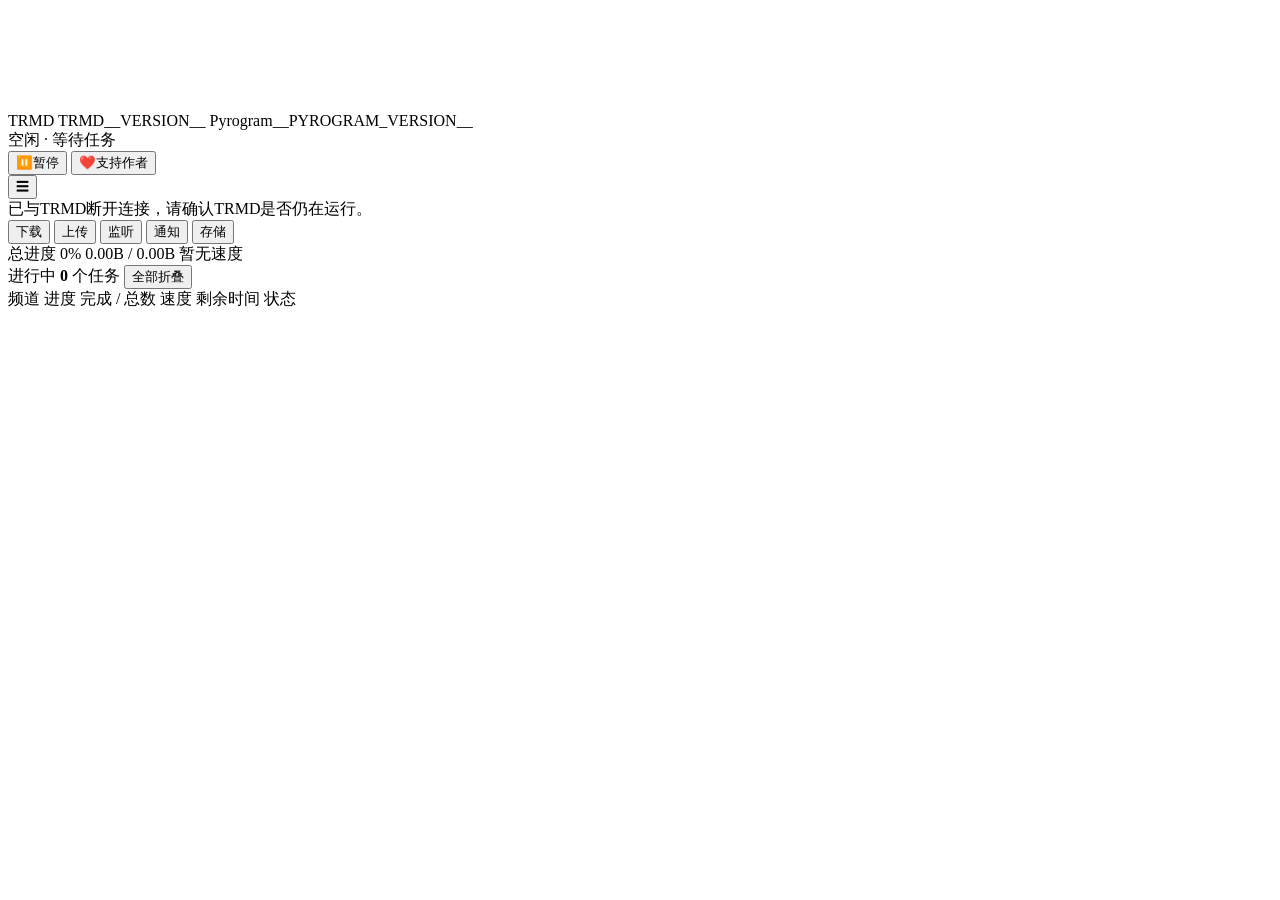
==== module/templates/index.html @ 989db816 "v2.1.3 在网页面板新增通知板块，下载、上传、转发通知并记录创建者。 v2.1.3 通知改为网页推送，不再由机器人发送消息，上限200条。 Signed-off-by: Gentlesprite " ====
<!DOCTYPE html>
<html lang="zh-CN">
<head>
<meta charset="UTF-8">
<meta name="viewport" content="width=device-width, initial-scale=1">
<meta name="darkreader-lock">
<title>TRMD</title>
<link rel="icon" type="image/x-icon" href="img/favicon.ico">
<link rel="stylesheet" href="css/style.css">
</head>
<body data-bot="__HAS_BOT__" data-storage="__HAS_STORAGE__">
<canvas class="bg-gradient" id="bgGradient" width="100" height="100" data-colors="#4f5bd5,#962fbf,#dd6cb9,#fec496"></canvas>
<div class="wrap">
<header>
    <div class="topbar">
        <div class="brand">
            <span class="logo">TRMD
                <span class="logo-tip" id="logoVersion">
                    <span class="tip-row"><span class="tip-key">TRMD</span><span class="tip-val" id="tipTrmd">__VERSION__</span></span>
                    <span class="tip-row"><span class="tip-key">Pyrogram</span><span class="tip-val" id="tipPyrogram">__PYROGRAM_VERSION__</span></span>
                </span>
            </span>
            <div class="status">
                <span class="dot" id="dot"></span>
                <span id="statusText">空闲 · 等待任务</span>
            </div>
        </div>
        <button class="support-btn" id="btnPause" type="button">⏸️暂停</button>
        <button class="support-btn" id="supportBtn" type="button"><span class="support-icon">❤️</span>支持作者</button>
        <div class="menu-wrap" id="menuWrap">
            <button class="menu-btn" id="menuBtn" type="button" title="更多">☰</button>
            <div class="menu-dropdown" id="menuDropdown" hidden>
                <a class="menu-item" id="linkGithub" href="#" target="_blank" rel="noopener" hidden>📦GitHub</a>
                <a class="menu-item" id="linkChannel" href="#" target="_blank" rel="noopener" hidden>📌订阅频道</a>
                <a class="menu-item" id="linkVideo" href="#" target="_blank" rel="noopener" hidden>🎬视频教程</a>
                <button class="menu-item" id="btnSettings" type="button">🔧修改配置</button>
                <button class="menu-item" id="btnLogout" type="button" hidden>🚪退出登录</button>
            </div>
        </div>
    </div>
</header>

<div class="offline" id="offline">已与TRMD断开连接，请确认TRMD是否仍在运行。</div>

<div class="layout">
    <aside class="sidebar" id="sidebar">
        <button class="side-item active" data-section="download" type="button">下载</button>
        <button class="side-item" data-section="upload" type="button">上传</button>
        <button class="side-item" data-section="listener" type="button">监听</button>
        <button class="side-item" data-section="notice" type="button">通知</button>
        <button class="side-item" data-section="storage" type="button">存储</button>
    </aside>

    <main class="content">
        <div id="downloadSummary">
            <div class="panel overall">
                <div class="overall-top">
                    <span class="label">总进度</span>
                    <span class="big" id="overallPercent">0%</span>
                    <span class="muted" id="overallInfo">0.00B / 0.00B</span>
                    <span class="muted" id="overallExtra">暂无速度</span>
                </div>
                <div class="track track-lg">
                    <div class="fill" id="overallFill"></div>
                </div>
            </div>
            <div class="stat" id="stat"></div>
        </div>

        <div id="uploadSummary" hidden>
            <div class="panel overall">
                <div class="overall-top">
                    <span class="label">总进度</span>
                    <span class="big" id="uploadPercent">0%</span>
                    <span class="muted" id="uploadInfo">0.00B / 0.00B</span>
                    <span class="muted" id="uploadExtra">暂无速度</span>
                </div>
                <div class="track track-lg">
                    <div class="fill" id="uploadFill"></div>
                </div>
            </div>
            <div class="stat" id="uploadStat"></div>
        </div>

        <div class="page" id="page-download">
            <div class="section-head">
                <span class="gcount">进行中 <b id="badgeDownload">0</b> 个任务</span>
                <button class="toggle" id="toggleAll" type="button">全部折叠</button>
            </div>
            <div class="list" data-table="download">
                <div class="list-scroll">
                    <div class="list-head">
                        <span id="headName"><span class="htext">频道</span></span>
                        <span class="h-progress"><span class="htext">进度</span></span>
                        <span class="h-size" id="headSize"><span class="htext">完成 / 总数</span></span>
                        <span class="h-speed"><span class="htext">速度</span></span>
                        <span class="h-remain"><span class="htext">剩余时间</span></span>
                        <span class="h-status"><span class="htext">状态</span></span>
                    </div>
                    <div id="download"></div>
                </div>
            </div>
        </div>

        <div class="page" id="page-upload" hidden>
            <div class="section-head">
                <span class="gcount">进行中 <b id="badgeUpload">0</b> 个任务</span>
                <button class="toggle" id="toggleUpload" type="button">全部折叠</button>
            </div>
            <div class="list" data-table="upload">
                <div class="list-scroll">
                    <div class="list-head">
                        <span class="h-name"><span class="htext">频道</span></span>
                        <span class="h-progress"><span class="htext">进度</span></span>
                        <span class="h-size"><span class="htext">完成 / 总数</span></span>
                        <span class="h-speed"><span class="htext">速度</span></span>
                        <span class="h-remain"><span class="htext">剩余时间</span></span>
                        <span class="h-status"><span class="htext">状态</span></span>
                    </div>
                    <div id="upload"></div>
                </div>
            </div>
        </div>

        <div class="page" id="page-listener" hidden>
            <div class="tabs" id="listenTabs">
                <button class="tab active" data-listen="forward" type="button">转发</button>
                <button class="tab" data-listen="download" type="button">下载</button>
            </div>
            <div class="list listen-two" id="listenForwardBox" data-table="forward">
                <div class="list-scroll">
                    <div class="list-head">
                        <span><span class="htext">监听频道</span></span>
                        <span><span class="htext">转发频道</span></span>
                        <span class="h-action"><span class="htext">操作</span></span>
                    </div>
                    <div id="listenForward"></div>
                </div>
            </div>
            <div class="list listen-one" id="listenDownloadBox" data-table="listen_download" hidden>
                <div class="list-scroll">
                    <div class="list-head">
                        <span><span class="htext">监听频道</span></span>
                        <span class="h-action"><span class="htext">操作</span></span>
                    </div>
                    <div id="listenDownload"></div>
                </div>
            </div>
        </div>
        <div class="page" id="page-notice" hidden>
            <div class="tabs" id="noticeTabs">
                <button class="tab active" data-notice="download" type="button">下载</button>
                <button class="tab" data-notice="upload" type="button">上传</button>
                <button class="tab" data-notice="forward" type="button">转发</button>
            </div>
            <div class="list notice-list" data-table="notice">
                <div class="list-scroll">
                    <div class="list-head">
                        <span><span class="htext">内容</span></span>
                        <span><span class="htext">创建者</span></span>
                        <span><span class="htext">时间</span></span>
                    </div>
                    <div id="notice"></div>
                </div>
            </div>
        </div>
        <div class="page" id="page-storage" hidden>
            <div class="panel storage-disk">
                <div class="disk-row disk-row-lead">
                    <span class="disk-row-label">保存目录</span>
                    <span class="disk-row-path" id="storageDiskPath">—</span>
                </div>
                <div class="track track-lg disk-track">
                    <div class="fill" id="storageDiskFill"></div>
                </div>
                <div class="disk-legend">
                    <span class="dot"></span><span>磁盘已用</span>
                    <span class="dot dot-free"></span><span>磁盘可用</span>
                    <span class="disk-value" id="storageDiskValue">—</span>
                </div>
                <div class="disk-row disk-row-split">
                    <span class="disk-row-label">缓存目录</span>
                    <span class="disk-row-path" id="storageCachePath">—</span>
                    <span class="disk-row-value" id="storageCacheValue">—</span>
                </div>
            </div>
            <div class="tabs" id="storageTabs">
                <button class="tab active" data-storage="download" type="button">下载</button>
                <button class="tab" data-storage="upload" type="button">上传</button>
            </div>
            <div class="section-head">
                <span class="gcount">共 <b id="badgeStorage">0</b> 条存储</span>
                <div class="storage-pager" id="storagePager">
                    <div class="pager-size">每页
                        <div class="pager-select" id="storagePageSize">
                            <button type="button" class="pager-select-btn" id="storagePageSizeBtn">
                                <span class="pager-select-val" id="storagePageSizeVal">100</span>
                                <span class="pager-select-caret"></span>
                            </button>
                            <div class="pager-select-pop" id="storagePageSizePop" hidden>
                                <button type="button" class="pager-select-opt" data-size="20">20</button>
                                <button type="button" class="pager-select-opt" data-size="50">50</button>
                                <button type="button" class="pager-select-opt" data-size="100">100</button>
                                <button type="button" class="pager-select-opt" data-size="200">200</button>
                                <button type="button" class="pager-select-opt" data-size="500">500</button>
                                <button type="button" class="pager-select-opt" data-size="0">全部</button>
                            </div>
                        </div>
                    </div>
                    <button class="pager-btn" id="storagePrev" type="button" title="上一页">‹</button>
                    <span class="pager-ind">第 <b class="pager-cur">1</b> / <b class="pager-total">1</b> 页</span>
                    <button class="pager-btn" id="storageNext" type="button" title="下一页">›</button>
                    <span class="pager-meta" id="storagePagerMeta"></span>
                </div>
                <button class="toggle" id="toggleStorage" type="button">刷新</button>
            </div>
            <div class="list list-storage" data-table="storage">
                <div class="list-scroll">
                    <div class="list-head">
                        <span><span class="htext">频道 / 消息</span></span>
                        <span><span class="htext">文件</span></span>
                        <span><span class="htext">链接</span></span>
                        <span><span class="htext">大小</span></span>
                        <span><span class="htext">消息ID</span></span>
                        <span><span class="htext">类型</span></span>
                        <span><span class="htext">状态</span></span>
                        <span><span class="htext">时间</span></span>
                    </div>
                    <div id="storage"></div>
                </div>
            </div>
        </div>
    </main>
</div>
</div>

<!-- 文件名悬停提示:显示被折行省略的完整名称,由 JS 定位与填充。 -->
<div class="name-tip" id="nameTip"></div>

<div class="modal-mask" id="supportModal" hidden>
    <div class="modal-card">
        <div class="modal-head">
            <span class="modal-title">支持作者</span>
            <button class="modal-close" id="supportClose" type="button" title="关闭">✖</button>
        </div>
        <img class="modal-pay" src="img/pay.png" alt="收款码">
        <div class="modal-tip">微信或支付宝扫码支持作者，您的支持是我持续更新的动力。</div>
    </div>
</div>

<div class="modal-mask" id="confirmModal" hidden>
    <div class="modal-card">
        <div class="modal-head">
            <span class="modal-title" id="confirmTitle">确认操作</span>
            <button class="modal-close" id="confirmClose" type="button" title="取消">✖</button>
        </div>
        <div class="modal-body" id="confirmText"></div>
        <div class="modal-foot">
            <button class="modal-btn" id="confirmCancel" type="button">取消</button>
            <button class="modal-btn danger" id="confirmOk" type="button">确定</button>
        </div>
    </div>
</div>
<div class="modal-mask" id="loginModal" hidden>
    <div class="modal-card login-card">
        <div class="modal-head">
            <span class="modal-title">需要登录</span>
        </div>
        <div class="modal-body">
            <div class="login-row">
                <label class="login-label" for="loginUser">账号：</label>
                <input class="login-input trmd-input" id="loginUser" type="text" autocomplete="username" placeholder="请输入账号">
            </div>
            <div class="login-row">
                <label class="login-label" for="loginPass">密码：</label>
                <input class="login-input trmd-input" id="loginPass" type="password" autocomplete="current-password" placeholder="请输入密码">
            </div>
            <label class="login-remember">
                <input id="loginRemember" type="checkbox" checked>
                <span>30天内免登录</span>
            </label>
            <button class="modal-btn login-submit" id="loginSubmit" type="button">登录</button>
        </div>
    </div>
</div>
<div class="modal-mask" id="settingsModal" hidden>
    <div class="modal-card">
        <div class="modal-head">
            <span class="modal-title">修改配置</span>
            <button class="modal-close" id="settingsClose" type="button" title="关闭">✖</button>
        </div>
        <div class="modal-body">
            <div class="cfg-block">
                <div class="cfg-block-title">保存目录</div>
                <input class="login-input trmd-input" id="saveDirInput" type="text" placeholder="支持通配符" autocomplete="off">
            </div>
            <div class="cfg-block">
                <div class="cfg-block-title">最大任务数</div>
                <div class="cfg-grid">
                    <div class="cfg-item">
                        <label class="login-label" for="maxDownload">下载</label>
                        <input class="login-input trmd-input" id="maxDownload" type="number" min="1" max="10" step="1">
                    </div>
                    <div class="cfg-item">
                        <label class="login-label" for="maxUpload">上传</label>
                        <input class="login-input trmd-input" id="maxUpload" type="number" min="1" max="10" step="1">
                    </div>
                </div>
            </div>
            <div class="cfg-block">
                <div class="cfg-block-title">最大重试数</div>
                <div class="cfg-grid">
                    <div class="cfg-item">
                        <label class="login-label" for="maxRetryDownload">下载</label>
                        <input class="login-input trmd-input" id="maxRetryDownload" type="number" min="1" step="1">
                    </div>
                    <div class="cfg-item">
                        <label class="login-label" for="maxRetryUpload">上传</label>
                        <input class="login-input trmd-input" id="maxRetryUpload" type="number" min="1" step="1">
                    </div>
                </div>
            </div>
        </div>
        <div class="modal-foot">
            <button class="modal-btn" id="saveDirCancel" type="button">取消</button>
            <button class="modal-btn danger" id="saveDirApply" type="button">应用</button>
        </div>
    </div>
</div>
<script src="js/app.js"></script>
</body>
</html>
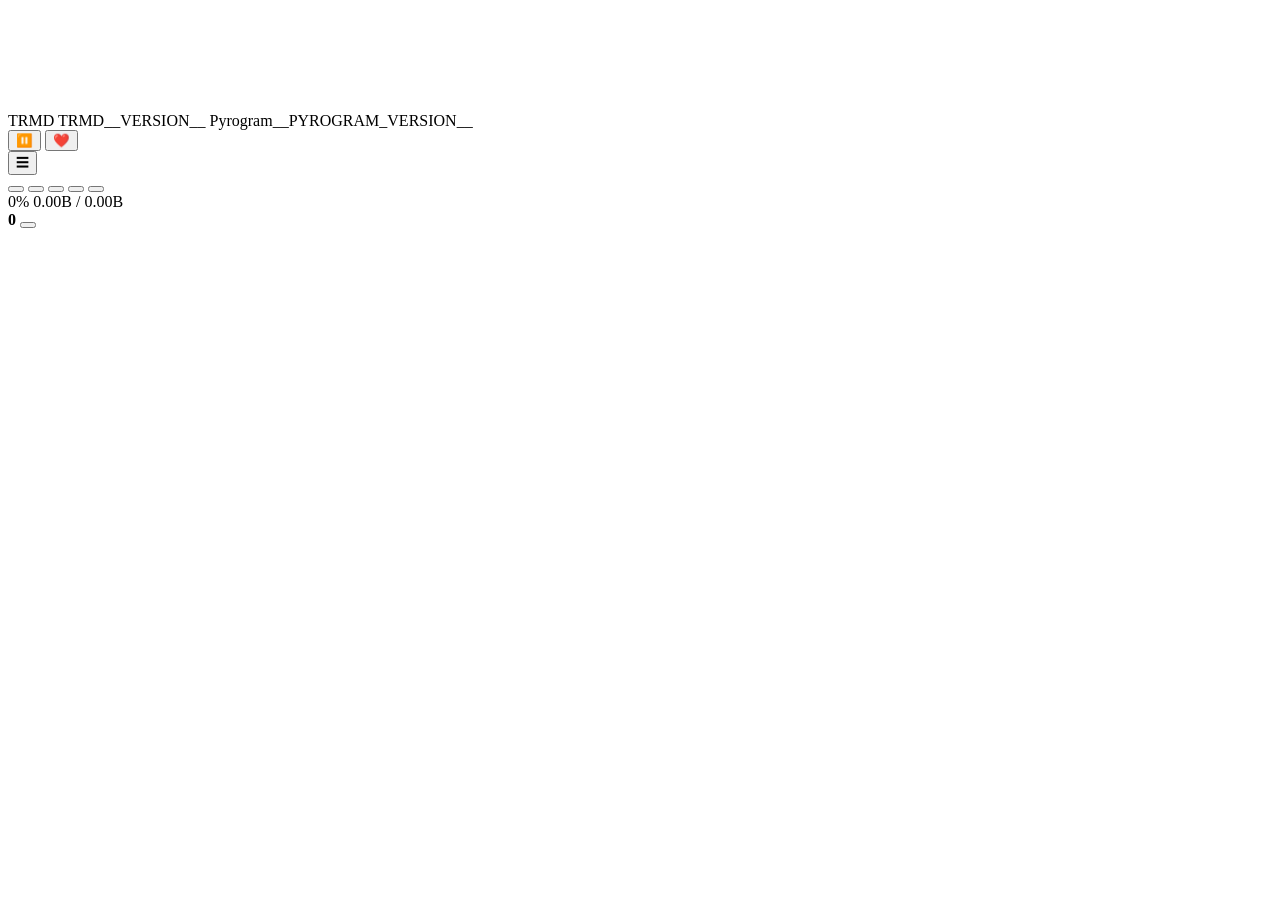
==== commit 4af14e73: "v2.2.0 使用gettext进行对前端部分文案进行翻译。 Signed-off-by: Gentlesprite <77564247+Gentlesprite@users.noreply.gith" ====
--- a/module/templates/index.html
+++ b/module/templates/index.html
@@ -22,44 +22,46 @@
             </span>
             <div class="status">
                 <span class="dot" id="dot"></span>
-                <span id="statusText">空闲 · 等待任务</span>
-            </div>
-        </div>
-        <button class="support-btn" id="btnPause" type="button">⏸️暂停</button>
-        <button class="support-btn" id="supportBtn" type="button"><span class="support-icon">❤️</span>支持作者</button>
+                <span id="statusText"></span>
+            </div>
+        </div>
+        <button class="support-btn" id="btnPause" type="button"><span class="btn-emoji">⏸️</span><span class="btn-label"></span></button>
+        <a class="support-btn" id="linkProxySeller" href="#" target="_blank" rel="noopener" hidden><span class="btn-emoji">🛒</span></a>
+        <button class="support-btn" id="supportBtn" type="button"><span class="btn-emoji support-icon">❤️</span></button>
         <div class="menu-wrap" id="menuWrap">
-            <button class="menu-btn" id="menuBtn" type="button" title="更多">☰</button>
+            <button class="menu-btn" id="menuBtn" type="button" title="">☰</button>
             <div class="menu-dropdown" id="menuDropdown" hidden>
-                <a class="menu-item" id="linkGithub" href="#" target="_blank" rel="noopener" hidden>📦GitHub</a>
-                <a class="menu-item" id="linkChannel" href="#" target="_blank" rel="noopener" hidden>📌订阅频道</a>
-                <a class="menu-item" id="linkVideo" href="#" target="_blank" rel="noopener" hidden>🎬视频教程</a>
-                <button class="menu-item" id="btnSettings" type="button">🔧修改配置</button>
-                <button class="menu-item" id="btnLogout" type="button" hidden>🚪退出登录</button>
+                <a class="menu-item" id="linkGithub" href="#" target="_blank" rel="noopener" hidden><span class="menu-emoji">📦</span>GitHub</a>
+                <a class="menu-item" id="linkChannel" href="#" target="_blank" rel="noopener" hidden><span class="menu-emoji">📌</span></a>
+                <a class="menu-item" id="linkVideo" href="#" target="_blank" rel="noopener" hidden><span class="menu-emoji">🎬</span></a>
+                <button class="menu-item" id="btnSettings" type="button"><span class="menu-emoji">🔧</span></button>
+                <button class="menu-item" id="btnLogout" type="button" hidden><span class="menu-emoji">🚪</span></button>
             </div>
         </div>
     </div>
 </header>
 
-<div class="offline" id="offline">已与TRMD断开连接，请确认TRMD是否仍在运行。</div>
+<div class="offline" id="offline"></div>
 
 <div class="layout">
     <aside class="sidebar" id="sidebar">
-        <button class="side-item active" data-section="download" type="button">下载</button>
-        <button class="side-item" data-section="upload" type="button">上传</button>
-        <button class="side-item" data-section="listener" type="button">监听</button>
-        <button class="side-item" data-section="notice" type="button">通知</button>
-        <button class="side-item" data-section="storage" type="button">存储</button>
+        <button class="side-item active" data-section="download" type="button"></button>
+        <button class="side-item" data-section="upload" type="button"></button>
+        <button class="side-item" data-section="listener" type="button"></button>
+        <button class="side-item" data-section="notice" type="button"></button>
+        <button class="side-item" data-section="storage" type="button"></button>
     </aside>
 
     <main class="content">
         <div id="downloadSummary">
             <div class="panel overall">
                 <div class="overall-top">
-                    <span class="label">总进度</span>
+                    <span class="label"></span>
                     <span class="big" id="overallPercent">0%</span>
                     <span class="muted" id="overallInfo">0.00B / 0.00B</span>
-                    <span class="muted" id="overallExtra">暂无速度</span>
-                </div>
+                    <span class="muted" id="overallExtra"></span>
+                </div>
+                <div class="muted" id="overallStatus"></div>
                 <div class="track track-lg">
                     <div class="fill" id="overallFill"></div>
                 </div>
@@ -70,11 +72,12 @@
         <div id="uploadSummary" hidden>
             <div class="panel overall">
                 <div class="overall-top">
-                    <span class="label">总进度</span>
+                    <span class="label"></span>
                     <span class="big" id="uploadPercent">0%</span>
                     <span class="muted" id="uploadInfo">0.00B / 0.00B</span>
-                    <span class="muted" id="uploadExtra">暂无速度</span>
-                </div>
+                    <span class="muted" id="uploadExtra"></span>
+                </div>
+                <div class="muted" id="uploadStatus"></div>
                 <div class="track track-lg">
                     <div class="fill" id="uploadFill"></div>
                 </div>
@@ -84,18 +87,18 @@
 
         <div class="page" id="page-download">
             <div class="section-head">
-                <span class="gcount">进行中 <b id="badgeDownload">0</b> 个任务</span>
-                <button class="toggle" id="toggleAll" type="button">全部折叠</button>
+                <span class="gcount"><span></span> <b id="badgeDownload">0</b> <span></span></span>
+                <button class="toggle" id="toggleAll" type="button"></button>
             </div>
             <div class="list" data-table="download">
                 <div class="list-scroll">
                     <div class="list-head">
-                        <span id="headName"><span class="htext">频道</span></span>
-                        <span class="h-progress"><span class="htext">进度</span></span>
-                        <span class="h-size" id="headSize"><span class="htext">完成 / 总数</span></span>
-                        <span class="h-speed"><span class="htext">速度</span></span>
-                        <span class="h-remain"><span class="htext">剩余时间</span></span>
-                        <span class="h-status"><span class="htext">状态</span></span>
+                        <span id="headName"><span class="htext"></span></span>
+                        <span class="h-progress"><span class="htext"></span></span>
+                        <span class="h-size" id="headSize"><span class="htext"></span></span>
+                        <span class="h-speed"><span class="htext"></span></span>
+                        <span class="h-remain"><span class="htext"></span></span>
+                        <span class="h-status"><span class="htext"></span></span>
                     </div>
                     <div id="download"></div>
                 </div>
@@ -104,18 +107,18 @@
 
         <div class="page" id="page-upload" hidden>
             <div class="section-head">
-                <span class="gcount">进行中 <b id="badgeUpload">0</b> 个任务</span>
-                <button class="toggle" id="toggleUpload" type="button">全部折叠</button>
+                <span class="gcount"><span></span> <b id="badgeUpload">0</b> <span></span></span>
+                <button class="toggle" id="toggleUpload" type="button"></button>
             </div>
             <div class="list" data-table="upload">
                 <div class="list-scroll">
                     <div class="list-head">
-                        <span class="h-name"><span class="htext">频道</span></span>
-                        <span class="h-progress"><span class="htext">进度</span></span>
-                        <span class="h-size"><span class="htext">完成 / 总数</span></span>
-                        <span class="h-speed"><span class="htext">速度</span></span>
-                        <span class="h-remain"><span class="htext">剩余时间</span></span>
-                        <span class="h-status"><span class="htext">状态</span></span>
+                        <span class="h-name"><span class="htext"></span></span>
+                        <span class="h-progress"><span class="htext"></span></span>
+                        <span class="h-size"><span class="htext"></span></span>
+                        <span class="h-speed"><span class="htext"></span></span>
+                        <span class="h-remain"><span class="htext"></span></span>
+                        <span class="h-status"><span class="htext"></span></span>
                     </div>
                     <div id="upload"></div>
                 </div>
@@ -124,15 +127,15 @@
 
         <div class="page" id="page-listener" hidden>
             <div class="tabs" id="listenTabs">
-                <button class="tab active" data-listen="forward" type="button">转发</button>
-                <button class="tab" data-listen="download" type="button">下载</button>
+                <button class="tab active" data-listen="forward" type="button"></button>
+                <button class="tab" data-listen="download" type="button"></button>
             </div>
             <div class="list listen-two" id="listenForwardBox" data-table="forward">
                 <div class="list-scroll">
                     <div class="list-head">
-                        <span><span class="htext">监听频道</span></span>
-                        <span><span class="htext">转发频道</span></span>
-                        <span class="h-action"><span class="htext">操作</span></span>
+                        <span><span class="htext"></span></span>
+                        <span><span class="htext"></span></span>
+                        <span class="h-action"><span class="htext"></span></span>
                     </div>
                     <div id="listenForward"></div>
                 </div>
@@ -140,8 +143,8 @@
             <div class="list listen-one" id="listenDownloadBox" data-table="listen_download" hidden>
                 <div class="list-scroll">
                     <div class="list-head">
-                        <span><span class="htext">监听频道</span></span>
-                        <span class="h-action"><span class="htext">操作</span></span>
+                        <span><span class="htext"></span></span>
+                        <span class="h-action"><span class="htext"></span></span>
                     </div>
                     <div id="listenDownload"></div>
                 </div>
@@ -149,16 +152,16 @@
         </div>
         <div class="page" id="page-notice" hidden>
             <div class="tabs" id="noticeTabs">
-                <button class="tab active" data-notice="download" type="button">下载</button>
-                <button class="tab" data-notice="upload" type="button">上传</button>
-                <button class="tab" data-notice="forward" type="button">转发</button>
+                <button class="tab active" data-notice="download" type="button"></button>
+                <button class="tab" data-notice="upload" type="button"></button>
+                <button class="tab" data-notice="forward" type="button"></button>
             </div>
             <div class="list notice-list" data-table="notice">
                 <div class="list-scroll">
                     <div class="list-head">
-                        <span><span class="htext">内容</span></span>
-                        <span><span class="htext">创建者</span></span>
-                        <span><span class="htext">时间</span></span>
+                        <span><span class="htext"></span></span>
+                        <span><span class="htext"></span></span>
+                        <span><span class="htext"></span></span>
                     </div>
                     <div id="notice"></div>
                 </div>
@@ -167,31 +170,31 @@
         <div class="page" id="page-storage" hidden>
             <div class="panel storage-disk">
                 <div class="disk-row disk-row-lead">
-                    <span class="disk-row-label">保存目录</span>
+                    <span class="disk-row-label"></span>
                     <span class="disk-row-path" id="storageDiskPath">—</span>
                 </div>
                 <div class="track track-lg disk-track">
                     <div class="fill" id="storageDiskFill"></div>
                 </div>
                 <div class="disk-legend">
-                    <span class="dot"></span><span>磁盘已用</span>
-                    <span class="dot dot-free"></span><span>磁盘可用</span>
+                    <span class="dot"></span><span></span>
+                    <span class="dot dot-free"></span><span></span>
                     <span class="disk-value" id="storageDiskValue">—</span>
                 </div>
                 <div class="disk-row disk-row-split">
-                    <span class="disk-row-label">缓存目录</span>
+                    <span class="disk-row-label"></span>
                     <span class="disk-row-path" id="storageCachePath">—</span>
                     <span class="disk-row-value" id="storageCacheValue">—</span>
                 </div>
             </div>
             <div class="tabs" id="storageTabs">
-                <button class="tab active" data-storage="download" type="button">下载</button>
-                <button class="tab" data-storage="upload" type="button">上传</button>
+                <button class="tab active" data-storage="download" type="button"></button>
+                <button class="tab" data-storage="upload" type="button"></button>
             </div>
             <div class="section-head">
-                <span class="gcount">共 <b id="badgeStorage">0</b> 条存储</span>
+                <span class="gcount"><span></span> <b id="badgeStorage">0</b> <span></span></span>
                 <div class="storage-pager" id="storagePager">
-                    <div class="pager-size">每页
+                    <div class="pager-size"><span></span>
                         <div class="pager-select" id="storagePageSize">
                             <button type="button" class="pager-select-btn" id="storagePageSizeBtn">
                                 <span class="pager-select-val" id="storagePageSizeVal">100</span>
@@ -203,28 +206,28 @@
                                 <button type="button" class="pager-select-opt" data-size="100">100</button>
                                 <button type="button" class="pager-select-opt" data-size="200">200</button>
                                 <button type="button" class="pager-select-opt" data-size="500">500</button>
-                                <button type="button" class="pager-select-opt" data-size="0">全部</button>
+                                <button type="button" class="pager-select-opt" data-size="0"></button>
                             </div>
                         </div>
                     </div>
-                    <button class="pager-btn" id="storagePrev" type="button" title="上一页">‹</button>
-                    <span class="pager-ind">第 <b class="pager-cur">1</b> / <b class="pager-total">1</b> 页</span>
-                    <button class="pager-btn" id="storageNext" type="button" title="下一页">›</button>
+                    <button class="pager-btn" id="storagePrev" type="button" title="">‹</button>
+                    <span class="pager-ind"><span></span><b class="pager-cur">1</b><span> / </span><b class="pager-total">1</b><span></span></span>
+                    <button class="pager-btn" id="storageNext" type="button" title="">›</button>
                     <span class="pager-meta" id="storagePagerMeta"></span>
                 </div>
-                <button class="toggle" id="toggleStorage" type="button">刷新</button>
+                <button class="toggle" id="toggleStorage" type="button"></button>
             </div>
             <div class="list list-storage" data-table="storage">
                 <div class="list-scroll">
                     <div class="list-head">
-                        <span><span class="htext">频道 / 消息</span></span>
-                        <span><span class="htext">文件</span></span>
-                        <span><span class="htext">链接</span></span>
-                        <span><span class="htext">大小</span></span>
-                        <span><span class="htext">消息ID</span></span>
-                        <span><span class="htext">类型</span></span>
-                        <span><span class="htext">状态</span></span>
-                        <span><span class="htext">时间</span></span>
+                        <span><span class="htext"></span></span>
+                        <span><span class="htext"></span></span>
+                        <span><span class="htext"></span></span>
+                        <span><span class="htext"></span></span>
+                        <span><span class="htext"></span></span>
+                        <span><span class="htext"></span></span>
+                        <span><span class="htext"></span></span>
+                        <span><span class="htext"></span></span>
                     </div>
                     <div id="storage"></div>
                 </div>
@@ -240,93 +243,94 @@
 <div class="modal-mask" id="supportModal" hidden>
     <div class="modal-card">
         <div class="modal-head">
-            <span class="modal-title">支持作者</span>
-            <button class="modal-close" id="supportClose" type="button" title="关闭">✖</button>
-        </div>
-        <img class="modal-pay" src="img/pay.png" alt="收款码">
-        <div class="modal-tip">微信或支付宝扫码支持作者，您的支持是我持续更新的动力。</div>
+            <span class="modal-title"></span>
+            <button class="modal-close" id="supportClose" type="button" title="">✖</button>
+        </div>
+        <img class="modal-pay" src="img/pay.png" alt="">
+        <div class="modal-tip"></div>
     </div>
 </div>
 
 <div class="modal-mask" id="confirmModal" hidden>
     <div class="modal-card">
         <div class="modal-head">
-            <span class="modal-title" id="confirmTitle">确认操作</span>
-            <button class="modal-close" id="confirmClose" type="button" title="取消">✖</button>
+            <span class="modal-title" id="confirmTitle"></span>
+            <button class="modal-close" id="confirmClose" type="button" title="">✖</button>
         </div>
         <div class="modal-body" id="confirmText"></div>
         <div class="modal-foot">
-            <button class="modal-btn" id="confirmCancel" type="button">取消</button>
-            <button class="modal-btn danger" id="confirmOk" type="button">确定</button>
+            <button class="modal-btn danger" id="confirmCancel" type="button"></button>
+            <button class="modal-btn" id="confirmOk" type="button"></button>
         </div>
     </div>
 </div>
 <div class="modal-mask" id="loginModal" hidden>
     <div class="modal-card login-card">
         <div class="modal-head">
-            <span class="modal-title">需要登录</span>
+            <span class="modal-title"></span>
         </div>
         <div class="modal-body">
             <div class="login-row">
-                <label class="login-label" for="loginUser">账号：</label>
-                <input class="login-input trmd-input" id="loginUser" type="text" autocomplete="username" placeholder="请输入账号">
+                <label class="login-label" for="loginUser"></label>
+                <input class="login-input trmd-input" id="loginUser" type="text" autocomplete="username" placeholder="">
             </div>
             <div class="login-row">
-                <label class="login-label" for="loginPass">密码：</label>
-                <input class="login-input trmd-input" id="loginPass" type="password" autocomplete="current-password" placeholder="请输入密码">
+                <label class="login-label" for="loginPass"></label>
+                <input class="login-input trmd-input" id="loginPass" type="password" autocomplete="current-password" placeholder="">
             </div>
             <label class="login-remember">
                 <input id="loginRemember" type="checkbox" checked>
-                <span>30天内免登录</span>
+                <span></span>
             </label>
-            <button class="modal-btn login-submit" id="loginSubmit" type="button">登录</button>
+            <button class="modal-btn login-submit" id="loginSubmit" type="button"></button>
         </div>
     </div>
 </div>
 <div class="modal-mask" id="settingsModal" hidden>
     <div class="modal-card">
         <div class="modal-head">
-            <span class="modal-title">修改配置</span>
-            <button class="modal-close" id="settingsClose" type="button" title="关闭">✖</button>
+            <span class="modal-title"></span>
+            <button class="modal-close" id="settingsClose" type="button" title="">✖</button>
         </div>
         <div class="modal-body">
             <div class="cfg-block">
-                <div class="cfg-block-title">保存目录</div>
-                <input class="login-input trmd-input" id="saveDirInput" type="text" placeholder="支持通配符" autocomplete="off">
+                <div class="cfg-block-title"></div>
+                <input class="login-input trmd-input" id="saveDirInput" type="text" placeholder="" autocomplete="off">
             </div>
             <div class="cfg-block">
-                <div class="cfg-block-title">最大任务数</div>
+                <div class="cfg-block-title"></div>
                 <div class="cfg-grid">
                     <div class="cfg-item">
-                        <label class="login-label" for="maxDownload">下载</label>
+                        <label class="login-label" for="maxDownload"></label>
                         <input class="login-input trmd-input" id="maxDownload" type="number" min="1" max="10" step="1">
                     </div>
                     <div class="cfg-item">
-                        <label class="login-label" for="maxUpload">上传</label>
+                        <label class="login-label" for="maxUpload"></label>
                         <input class="login-input trmd-input" id="maxUpload" type="number" min="1" max="10" step="1">
                     </div>
                 </div>
             </div>
             <div class="cfg-block">
-                <div class="cfg-block-title">最大重试数</div>
+                <div class="cfg-block-title"></div>
                 <div class="cfg-grid">
                     <div class="cfg-item">
-                        <label class="login-label" for="maxRetryDownload">下载</label>
+                        <label class="login-label" for="maxRetryDownload"></label>
                         <input class="login-input trmd-input" id="maxRetryDownload" type="number" min="1" step="1">
                     </div>
                     <div class="cfg-item">
-                        <label class="login-label" for="maxRetryUpload">上传</label>
+                        <label class="login-label" for="maxRetryUpload"></label>
                         <input class="login-input trmd-input" id="maxRetryUpload" type="number" min="1" step="1">
                     </div>
                 </div>
             </div>
         </div>
         <div class="modal-foot">
-            <button class="modal-btn" id="saveDirCancel" type="button">取消</button>
-            <button class="modal-btn danger" id="saveDirApply" type="button">应用</button>
-        </div>
-    </div>
-</div>
+            <button class="modal-btn danger" id="saveDirCancel" type="button"></button>
+            <button class="modal-btn" id="saveDirApply" type="button"></button>
+        </div>
+    </div>
+</div>
+<script src="js/jedGettextParser.js"></script>
 <script src="js/app.js"></script>
 </body>
 </html>
